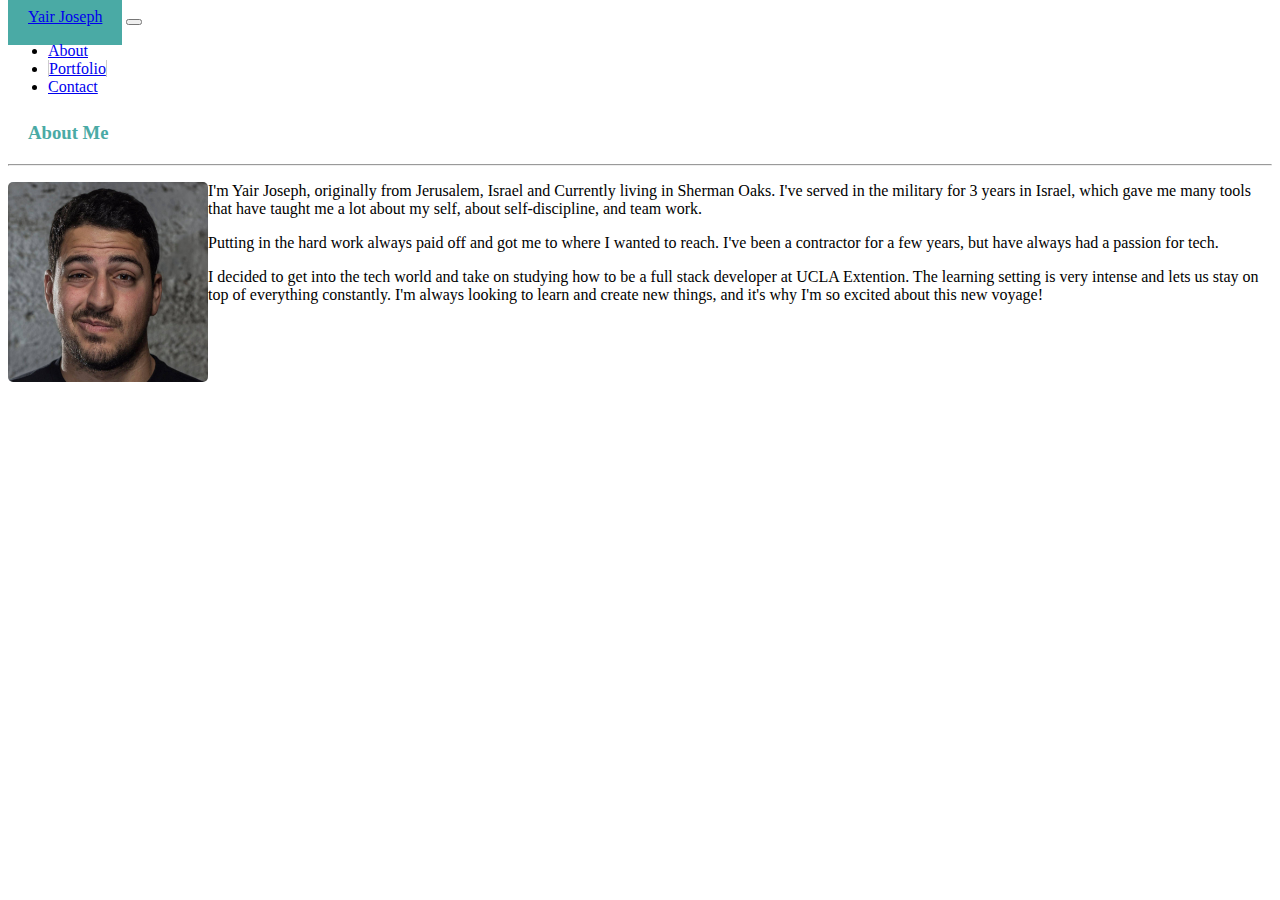
==== index.html @ 869eecd8 "wireframe and bootstrap setup" ====
<!DOCTYPE html>
<html>
<head>
    <meta charset="utf-8" />
    <meta http-equiv="X-UA-Compatible" content="IE=edge">
    <title>Bootstrap Portfolio</title>
    <meta name="viewport" content="width=device-width, initial-scale=1">
    <link rel="stylesheet" href="https://stackpath.bootstrapcdn.com/bootstrap/4.1.3/css/bootstrap.min.css" integrity="sha384-MCw98/SFnGE8fJT3GXwEOngsV7Zt27NXFoaoApmYm81iuXoPkFOJwJ8ERdknLPMO" crossorigin="anonymous">
    <link rel="stylesheet" type="text/css" media="screen" href="assets/style.css" />
</head>
<body>
    <nav class="navbar navbar-expand-lg navbar-light bg-light">
        <a class="navbar-brand text-white" href="#">Yair Joseph</a>
        <button class="navbar-toggler" type="button" data-toggle="collapse" data-target="#navbarNav" aria-controls="navbarNav" aria-expanded="false" aria-label="Toggle navigation">
            <span class="navbar-toggler-icon"></span>
        </button>
        <div class="collapse navbar-collapse" id="navbarNav">
            <ul class="navbar-nav">
            <li class="nav-item">
                <a class="nav-link" href="index.html">About</a>
            </li>
            <li class="nav-item">
                    <a class="nav-link" href="portfolio.html" id="portfolio1">Portfolio</a>
                </li>
            <li class="nav-item">
                <a class="nav-link" href="contact.html">Contact</a>
            </li>
            </ul>
        </div>
    </nav>
    <div class="container">
        <div class="row">
            <div class="col-sm-1"></div>
            <div class="col-sm-9">
                <div class="container">
                <div class="row">
                    <h3>About Me</h3>
                    <hr>
                </div>
                    <div class="row">
                        <div class="pond">
                            <div class="headimg">
                                <img src="assets/images/headshot.jpg" id="headshot" alt="oops">
                            </div>
                            <div class="paragraph">
                                <p> I'm Yair Joseph, originally from Jerusalem, Israel and Currently living in Sherman Oaks. I've served in the military for 3 years in Israel, which gave me many tools that have taught me a lot about my self, about self-discipline, and team work. 
                                </p> 
                                <p>Putting in the hard work always paid off and got me to where I wanted to reach. I've been a contractor for a few years, but have always had a passion for tech. 
                                </p>
                                <p> I decided to get into the tech world and take on studying how to be a full stack developer at UCLA Extention. The learning setting is very intense and lets us stay on top of everything constantly. I'm always looking to learn and create new things, and it's why I'm so excited about this new voyage!
                                </p>
                            </div>
                        </div>
                    </div>
                </div>
            </div>
                <div class="col-sm-2"></div>
            </div>
    </div>
</body>
</html>
---- assets/style.css ----
.navbar-brand {
    background-color: #4aaaa5;
    padding: 20px;
}

#portfolio1 {
    border-left: 1px solid #cccccc;
    border-right: 1px solid #cccccc;
}

#headshot {
    height: 200px;
    width: 200px;
    float: left;
    border-radius: 5px;
}
h3 {
    color:#4aaaa5;
    padding: 10px;
    margin: 10px;
    font-family: 'Georgia', Times, "Times New Roman", serif;
}

.row {
    display: block;
}
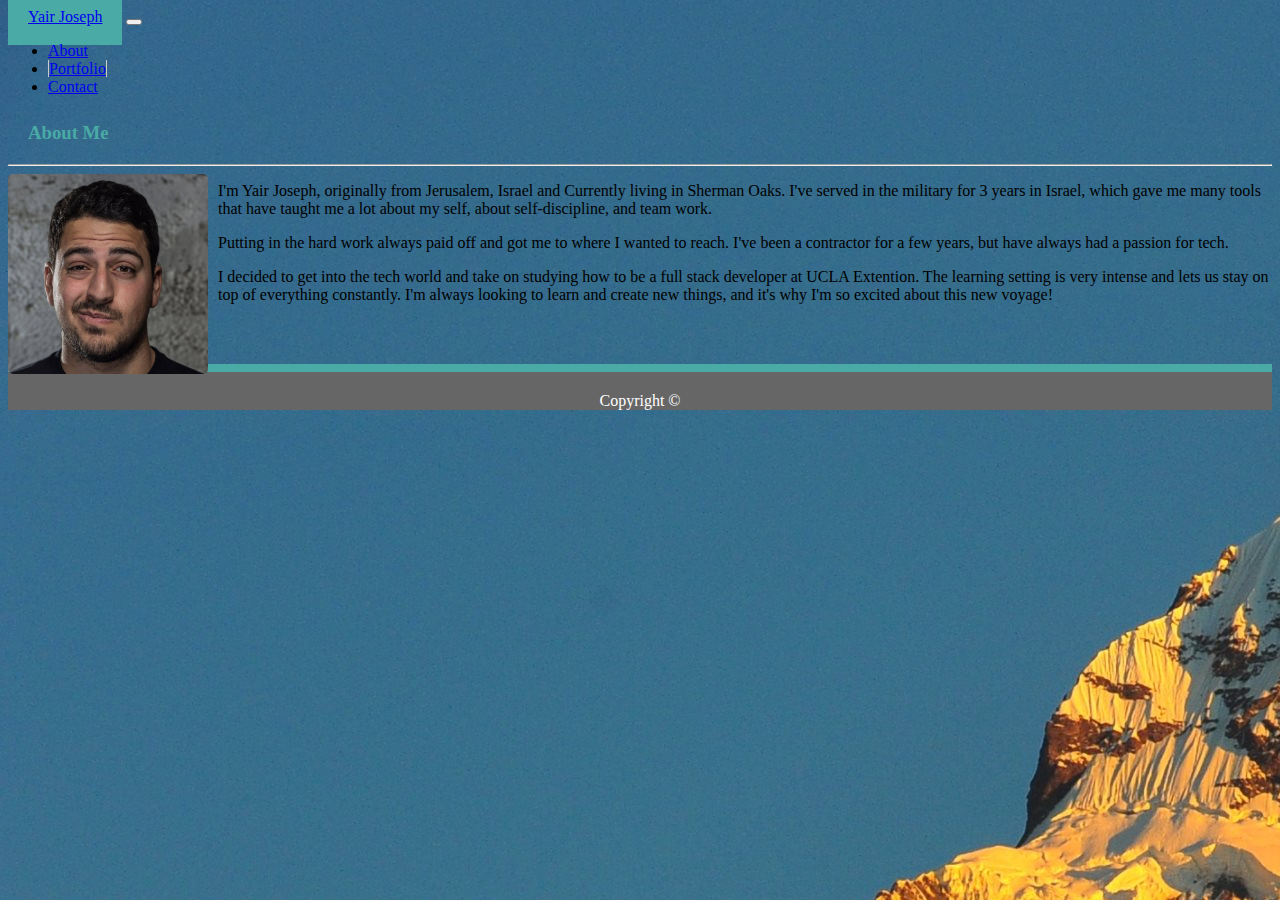
==== commit d72553d4: "wireframe" ====
--- a/index.html
+++ b/index.html
@@ -1,63 +1,66 @@
 <!DOCTYPE html>
 <html>
+
 <head>
     <meta charset="utf-8" />
     <meta http-equiv="X-UA-Compatible" content="IE=edge">
     <title>Bootstrap Portfolio</title>
     <meta name="viewport" content="width=device-width, initial-scale=1">
-    <link rel="stylesheet" href="https://stackpath.bootstrapcdn.com/bootstrap/4.1.3/css/bootstrap.min.css" integrity="sha384-MCw98/SFnGE8fJT3GXwEOngsV7Zt27NXFoaoApmYm81iuXoPkFOJwJ8ERdknLPMO" crossorigin="anonymous">
+    <link rel="stylesheet" href="https://stackpath.bootstrapcdn.com/bootstrap/4.1.3/css/bootstrap.min.css" integrity="sha384-MCw98/SFnGE8fJT3GXwEOngsV7Zt27NXFoaoApmYm81iuXoPkFOJwJ8ERdknLPMO"
+        crossorigin="anonymous">
     <link rel="stylesheet" type="text/css" media="screen" href="assets/style.css" />
 </head>
+
 <body>
     <nav class="navbar navbar-expand-lg navbar-light bg-light">
         <a class="navbar-brand text-white" href="#">Yair Joseph</a>
-        <button class="navbar-toggler" type="button" data-toggle="collapse" data-target="#navbarNav" aria-controls="navbarNav" aria-expanded="false" aria-label="Toggle navigation">
+        <button class="navbar-toggler" type="button" data-toggle="collapse" data-target="#navbarNav" aria-controls="navbarNav" aria-expanded="false"
+            aria-label="Toggle navigation">
             <span class="navbar-toggler-icon"></span>
         </button>
         <div class="collapse navbar-collapse" id="navbarNav">
             <ul class="navbar-nav">
-            <li class="nav-item">
-                <a class="nav-link" href="index.html">About</a>
-            </li>
-            <li class="nav-item">
+                <li class="nav-item">
+                    <a class="nav-link" href="index.html">About</a>
+                </li>
+                <li class="nav-item">
                     <a class="nav-link" href="portfolio.html" id="portfolio1">Portfolio</a>
                 </li>
-            <li class="nav-item">
-                <a class="nav-link" href="contact.html">Contact</a>
-            </li>
+                <li class="nav-item">
+                    <a class="nav-link" href="contact.html">Contact</a>
+                </li>
             </ul>
         </div>
     </nav>
     <div class="container">
         <div class="row">
-            <div class="col-sm-1"></div>
-            <div class="col-sm-9">
-                <div class="container">
-                <div class="row">
-                    <h3>About Me</h3>
-                    <hr>
-                </div>
-                    <div class="row">
-                        <div class="pond">
-                            <div class="headimg">
-                                <img src="assets/images/headshot.jpg" id="headshot" alt="oops">
-                            </div>
-                            <div class="paragraph">
-                                <p> I'm Yair Joseph, originally from Jerusalem, Israel and Currently living in Sherman Oaks. I've served in the military for 3 years in Israel, which gave me many tools that have taught me a lot about my self, about self-discipline, and team work. 
-                                </p> 
-                                <p>Putting in the hard work always paid off and got me to where I wanted to reach. I've been a contractor for a few years, but have always had a passion for tech. 
-                                </p>
-                                <p> I decided to get into the tech world and take on studying how to be a full stack developer at UCLA Extention. The learning setting is very intense and lets us stay on top of everything constantly. I'm always looking to learn and create new things, and it's why I'm so excited about this new voyage!
-                                </p>
-                            </div>
-                        </div>
-                    </div>
-                </div>
+            <div class="col-xs-12 col-sm-12 col-md-12 col-lg-12">
+                <h3>About Me</h3>
+                <hr>
             </div>
-                <div class="col-sm-2"></div>
-            </div>
+        </div>
+        <div class="headimg">
+            <img src="assets/images/headshot.jpg" id="headshot" alt="oops">
+        </div>
+        <div class="paragraph">
+            <p> I'm Yair Joseph, originally from Jerusalem, Israel and Currently living in Sherman Oaks. I've served in the
+                military for 3 years in Israel, which gave me many tools that have taught me a lot about my self, about self-discipline,
+                and team work.
+            </p>
+            <p>Putting in the hard work always paid off and got me to where I wanted to reach. I've been a contractor for
+                a few years, but have always had a passion for tech.
+            </p>
+            <p> I decided to get into the tech world and take on studying how to be a full stack developer at UCLA Extention.
+                The learning setting is very intense and lets us stay on top of everything constantly. I'm always looking
+                to learn and create new things, and it's why I'm so excited about this new voyage!
+            </p>
+        </div>
+    </div>
+    </div>
+    </div>
+    <div class="fixed-bottom">
+        <footer class="footer navbar-fixed-bottom">Copyright &#169</footer>
     </div>
 </body>
-</html>
 
-
+</html>--- a/assets/style.css
+++ b/assets/style.css
@@ -13,6 +13,8 @@
     width: 200px;
     float: left;
     border-radius: 5px;
+    margin-right: 10px;
+    
 }
 h3 {
     color:#4aaaa5;
@@ -21,6 +23,43 @@
     font-family: 'Georgia', Times, "Times New Roman", serif;
 }
 
-.row {
-    display: block;
+
+
+footer {
+color:white;
+background-color:#666666;
+width: 100%;
+padding-top:20px;
+text-align: center;
+border-top: 8px solid #4aaaa5;
+}
+
+#submit {
+    margin-bottom: 20px;
+    margin-top: 15px;
+    background-color: #4aaaa5;
+    color: #ffffff;
+    border: solid #4aaaa5 1px;
+    padding: 10px 15px 10px 15px;
+}
+
+#name, #email, #message {
+    width: 100%;
+}
+.figure-caption{
+    background-color: #4aaaa5;
+    font-weight: bold;
+    text-align: center;
+    padding: 10px;
+    color: #ffffff;
+ }
+.figure {
+    width: auto;
+}
+ .container {
+     margin-bottom: 60px;
+ }
+
+ body {
+     background-image: url("/assets/images/background.jpg");
 }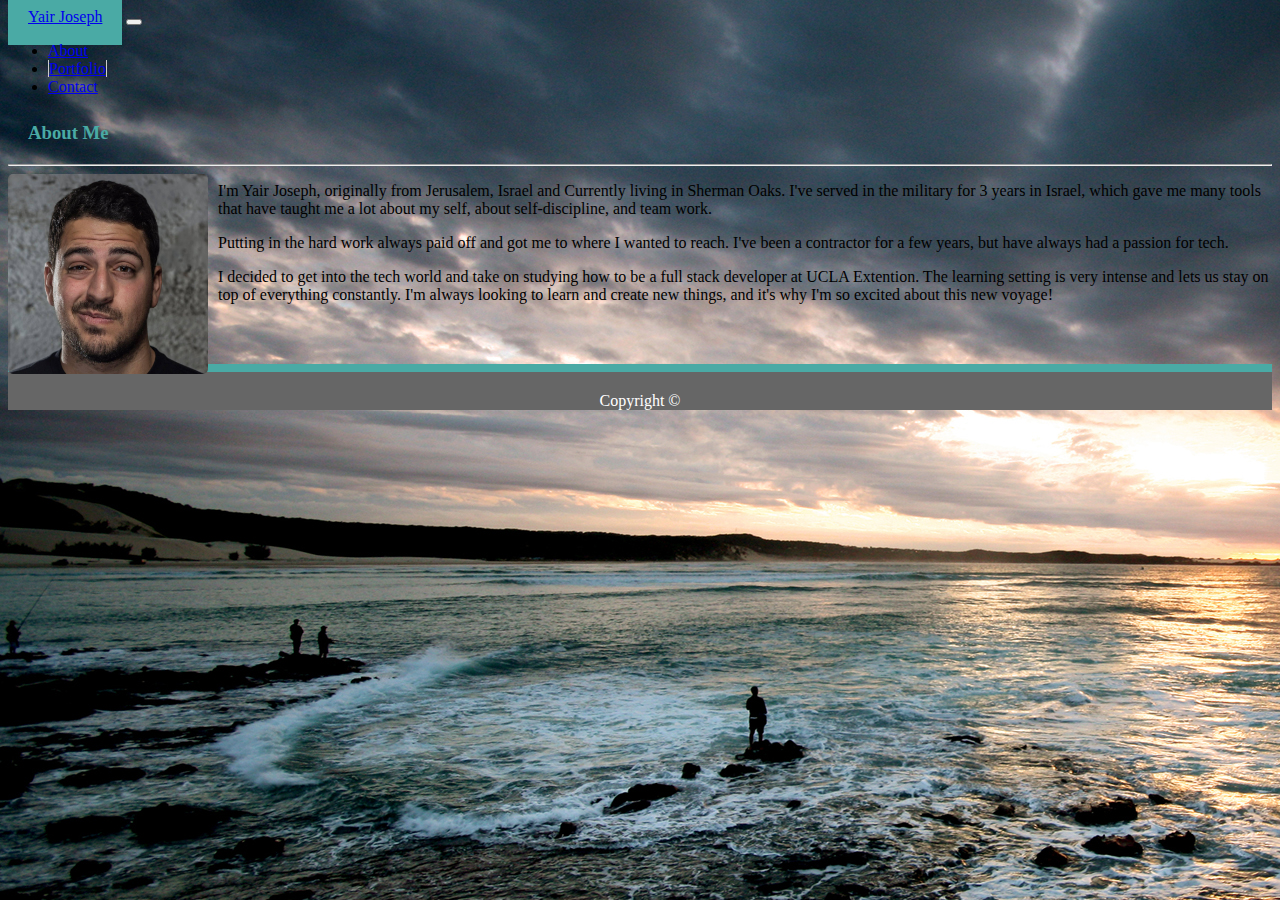
==== commit 4463a68b: "Final finishes" ====
--- a/index.html
+++ b/index.html
@@ -56,8 +56,7 @@
             </p>
         </div>
     </div>
-    </div>
-    </div>
+
     <div class="fixed-bottom">
         <footer class="footer navbar-fixed-bottom">Copyright &#169</footer>
     </div>
--- a/assets/style.css
+++ b/assets/style.css
@@ -1,3 +1,7 @@
+body {
+    background-image: url("images/background.jpg");
+}
+
 .navbar-brand {
     background-color: #4aaaa5;
     padding: 20px;
@@ -41,6 +45,7 @@
     color: #ffffff;
     border: solid #4aaaa5 1px;
     padding: 10px 15px 10px 15px;
+    border-radius: 5px;
 }
 
 #name, #email, #message {
@@ -52,14 +57,11 @@
     text-align: center;
     padding: 10px;
     color: #ffffff;
+    border-radius: 5px;
  }
 .figure {
     width: auto;
 }
  .container {
      margin-bottom: 60px;
- }
-
- body {
-     background-image: url("/assets/images/background.jpg");
-}+}
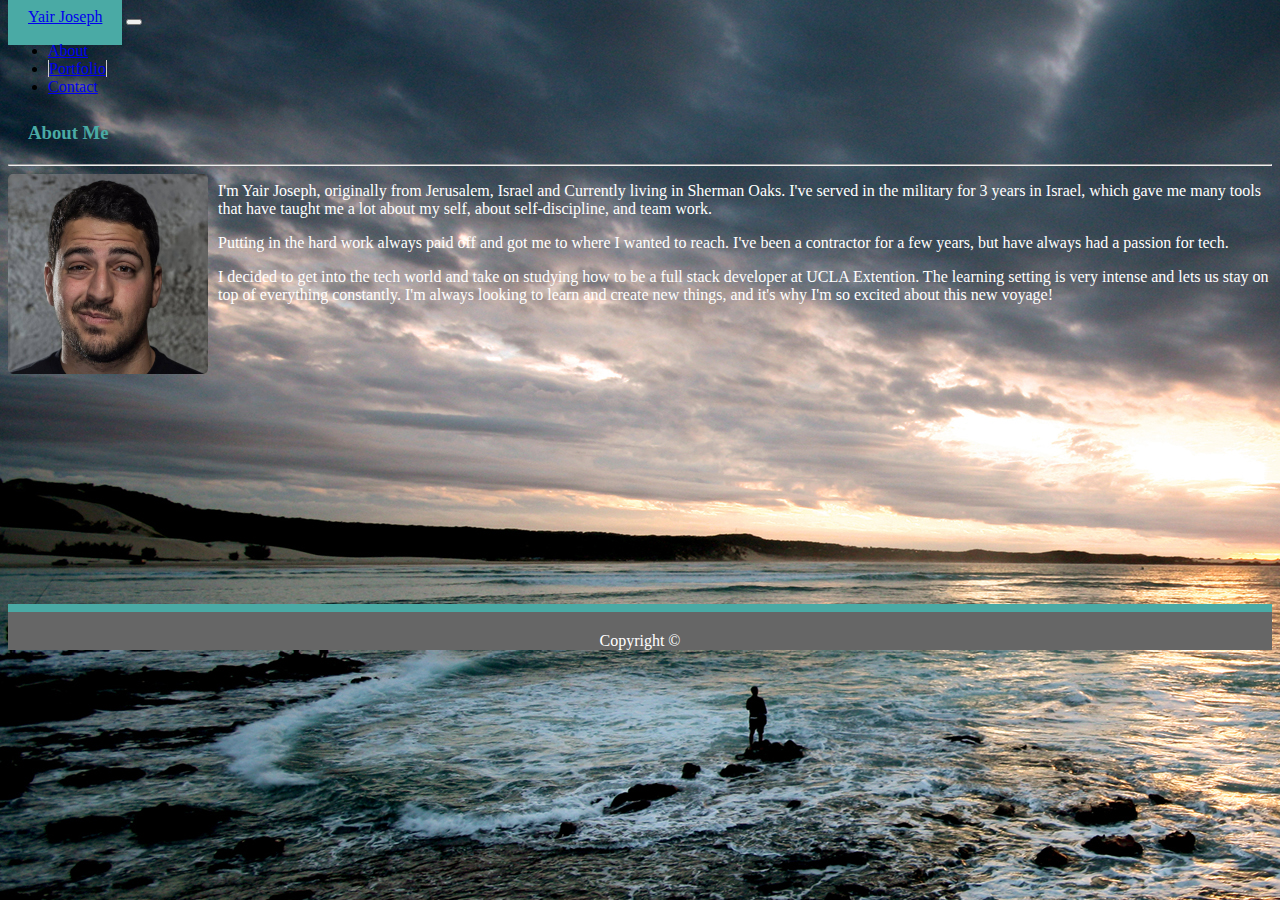
==== commit 6586a073: "Finishes" ====
--- a/index.html
+++ b/index.html
@@ -18,7 +18,7 @@
             aria-label="Toggle navigation">
             <span class="navbar-toggler-icon"></span>
         </button>
-        <div class="collapse navbar-collapse" id="navbarNav">
+        <div class="collapse navbar-collapse justify-content-end">
             <ul class="navbar-nav">
                 <li class="nav-item">
                     <a class="nav-link" href="index.html">About</a>
@@ -32,7 +32,7 @@
             </ul>
         </div>
     </nav>
-    <div class="container">
+    <div class="container" id="hi">
         <div class="row">
             <div class="col-xs-12 col-sm-12 col-md-12 col-lg-12">
                 <h3>About Me</h3>
@@ -56,10 +56,6 @@
             </p>
         </div>
     </div>
-
-    <div class="fixed-bottom">
-        <footer class="footer navbar-fixed-bottom">Copyright &#169</footer>
-    </div>
+    <footer>Copyright &#169</footer>
 </body>
-
 </html>--- a/assets/style.css
+++ b/assets/style.css
@@ -1,7 +1,17 @@
+* {
+    box-sizing: border-box;
+}
 body {
     background-image: url("images/background.jpg");
 }
 
+#hi {
+margin-bottom: 300px;
+}
+
+#go {
+    margin-bottom: 100px;
+}
 .navbar-brand {
     background-color: #4aaaa5;
     padding: 20px;
@@ -27,8 +37,6 @@
     font-family: 'Georgia', Times, "Times New Roman", serif;
 }
 
-
-
 footer {
 color:white;
 background-color:#666666;
@@ -36,6 +44,7 @@
 padding-top:20px;
 text-align: center;
 border-top: 8px solid #4aaaa5;
+
 }
 
 #submit {
@@ -48,7 +57,13 @@
     border-radius: 5px;
 }
 
+form, .paragraph {
+    color: #ffffff;
+}
+
+
 #name, #email, #message {
+    color: black;
     width: 100%;
 }
 .figure-caption{
@@ -62,6 +77,8 @@
 .figure {
     width: auto;
 }
- .container {
-     margin-bottom: 60px;
+
+.navbar .navbar-expand-lg .navbar-light .bg-light {
+    margin-left: 20px;
 }
+
